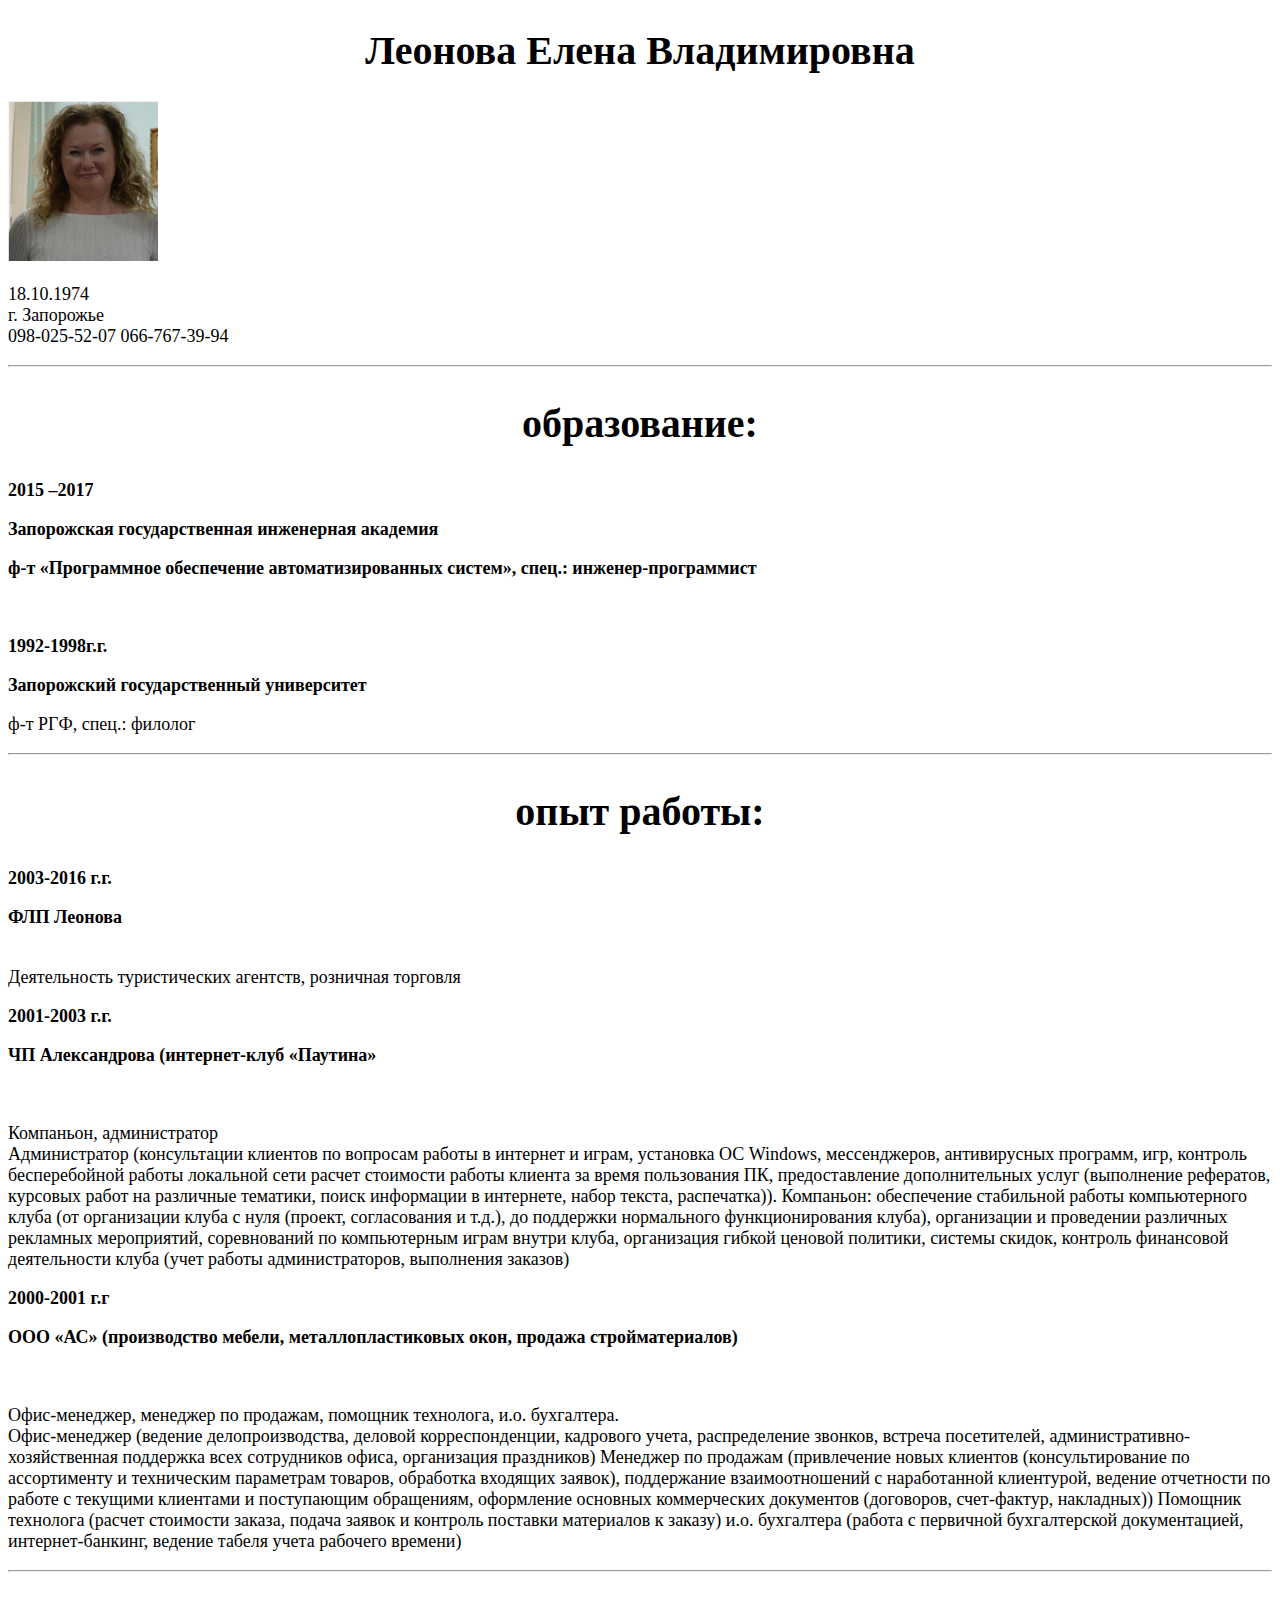
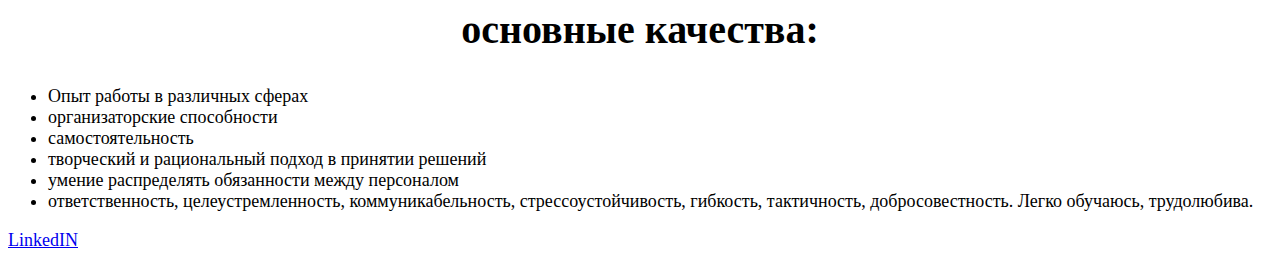
==== L1/index.html @ 69a7fa28 "first commit" ====
<!DOCTYPE html>
<html lang="ru">
<head>
    <meta charset="UTF-8">
    <meta name="viewport" content="width=device-width, initial-scale=1.0">
    <meta http-equiv="X-UA-Compatible" content="ie=edge">
    <link rel="stylesheet" href="./styles/styles.css">
    <title>Резюме</title>
</head>
<body>
    <main>
        <article>
        <h1>Леонова Елена Владимировна</h1>
            <img src="img/leonova_foto.jpg" alt="Фото Леонова" />
           <p>18.10.1974
            <br>
            г. Запорожье
            <br>
            098-025-52-07
            066-767-39-94</p>
        </article>
        <hr>
        <article>
            <h2>образование:</h2>
            <p><b>2015 –2017</b></p>
            <p><b>Запорожская государственная инженерная академия</b></p>
            <p><b>ф-т «Программное обеспечение автоматизированных систем», спец.: инженер-программист</b></p>
            <br>
            <p><b>1992-1998г.г.</b></p>
            <p><b>Запорожский государственный университет</b></p>
            <p>ф-т РГФ, спец.: филолог</p>
        </article>
        <hr>
        <article>
            <h2>опыт работы:</h2>
            <p><b>2003-2016 г.г.</b></p>
            <p><b>ФЛП Леонова</b></p>
			<br>
            Деятельность туристических агентств, розничная торговля
            <br>
            <p><b>2001-2003 г.г.</b></p>
            <p><b>ЧП Александрова (интернет-клуб «Паутина»</b></p>
            <br>
            <p>Компаньон, администратор
			<br>
            Администратор (консультации клиентов по вопросам работы в интернет и играм, установка ОС Windows, мессенджеров, антивирусных программ, игр, контроль бесперебойной работы локальной сети расчет стоимости работы клиента за время пользования ПК, предоставление дополнительных услуг (выполнение рефератов, курсовых работ на различные тематики, поиск информации в интернете, набор текста, распечатка)).
            Компаньон: обеспечение стабильной работы компьютерного клуба (от организации клуба с нуля (проект, согласования и т.д.), до поддержки нормального функционирования клуба), организации и проведении различных рекламных мероприятий, соревнований по компьютерным играм внутри клуба, организация гибкой ценовой политики, системы скидок, контроль финансовой деятельности клуба (учет работы администраторов, выполнения заказов)</p>
			<p><b>2000-2001 г.г</b></p>
			<p><b>ООО «АС» (производство мебели, металлопластиковых окон, продажа стройматериалов)</b></p>
            <br>
			<p>Офис-менеджер, менеджер по продажам, помощник технолога, и.о. бухгалтера.
			<br>
            Oфис-менеджер (ведение делопроизводства, деловой корреспонденции, кадрового учета, распределение звонков, встреча посетителей, административно-хозяйственная поддержка всех сотрудников офиса, организация праздников)
            Менеджер по продажам (привлечение новых клиентов (консультирование по ассортименту и техническим параметрам товаров, обработка входящих заявок), поддержание взаимоотношений с наработанной клиентурой, ведение отчетности по работе с текущими клиентами и поступающим обращениям, оформление основных коммерческих документов (договоров, счет-фактур, накладных))
            Помощник технолога (расчет стоимости заказа, подача заявок и контроль поставки материалов к заказу)
            и.о. бухгалтера (работа с первичной бухгалтерской документацией, интернет-банкинг, ведение табеля учета рабочего времени)</p>
        </article>
    </main>
    <hr>
    <footer>
            <h2>основные качества:</h2>
            <ul>
                <li>Опыт работы в различных сферах</li>
                <li>организаторские способности</li>
                <li>самостоятельность</li>
                <li>творческий и рациональный подход в принятии решений</li>
                <li>умение распределять обязанности между персоналом</li>
                <li>ответственность, целеустремленность, коммуникабельность, стрессоустойчивость, гибкость, тактичность, добросовестность. Легко обучаюсь, трудолюбива.</li>
            </ul>    
            <p><a href="https://">LinkedIN</a></p>
    </footer>
</body>
</html>
---- L1/styles/styles.css ----
body {
	background-color: #fff;
	font-size: 18px;
	color: #000;
}

h1, h2 {
	text-align: center;
	font-size: 40px;
}

img {
	width: 150px;
	height: 160px;
}
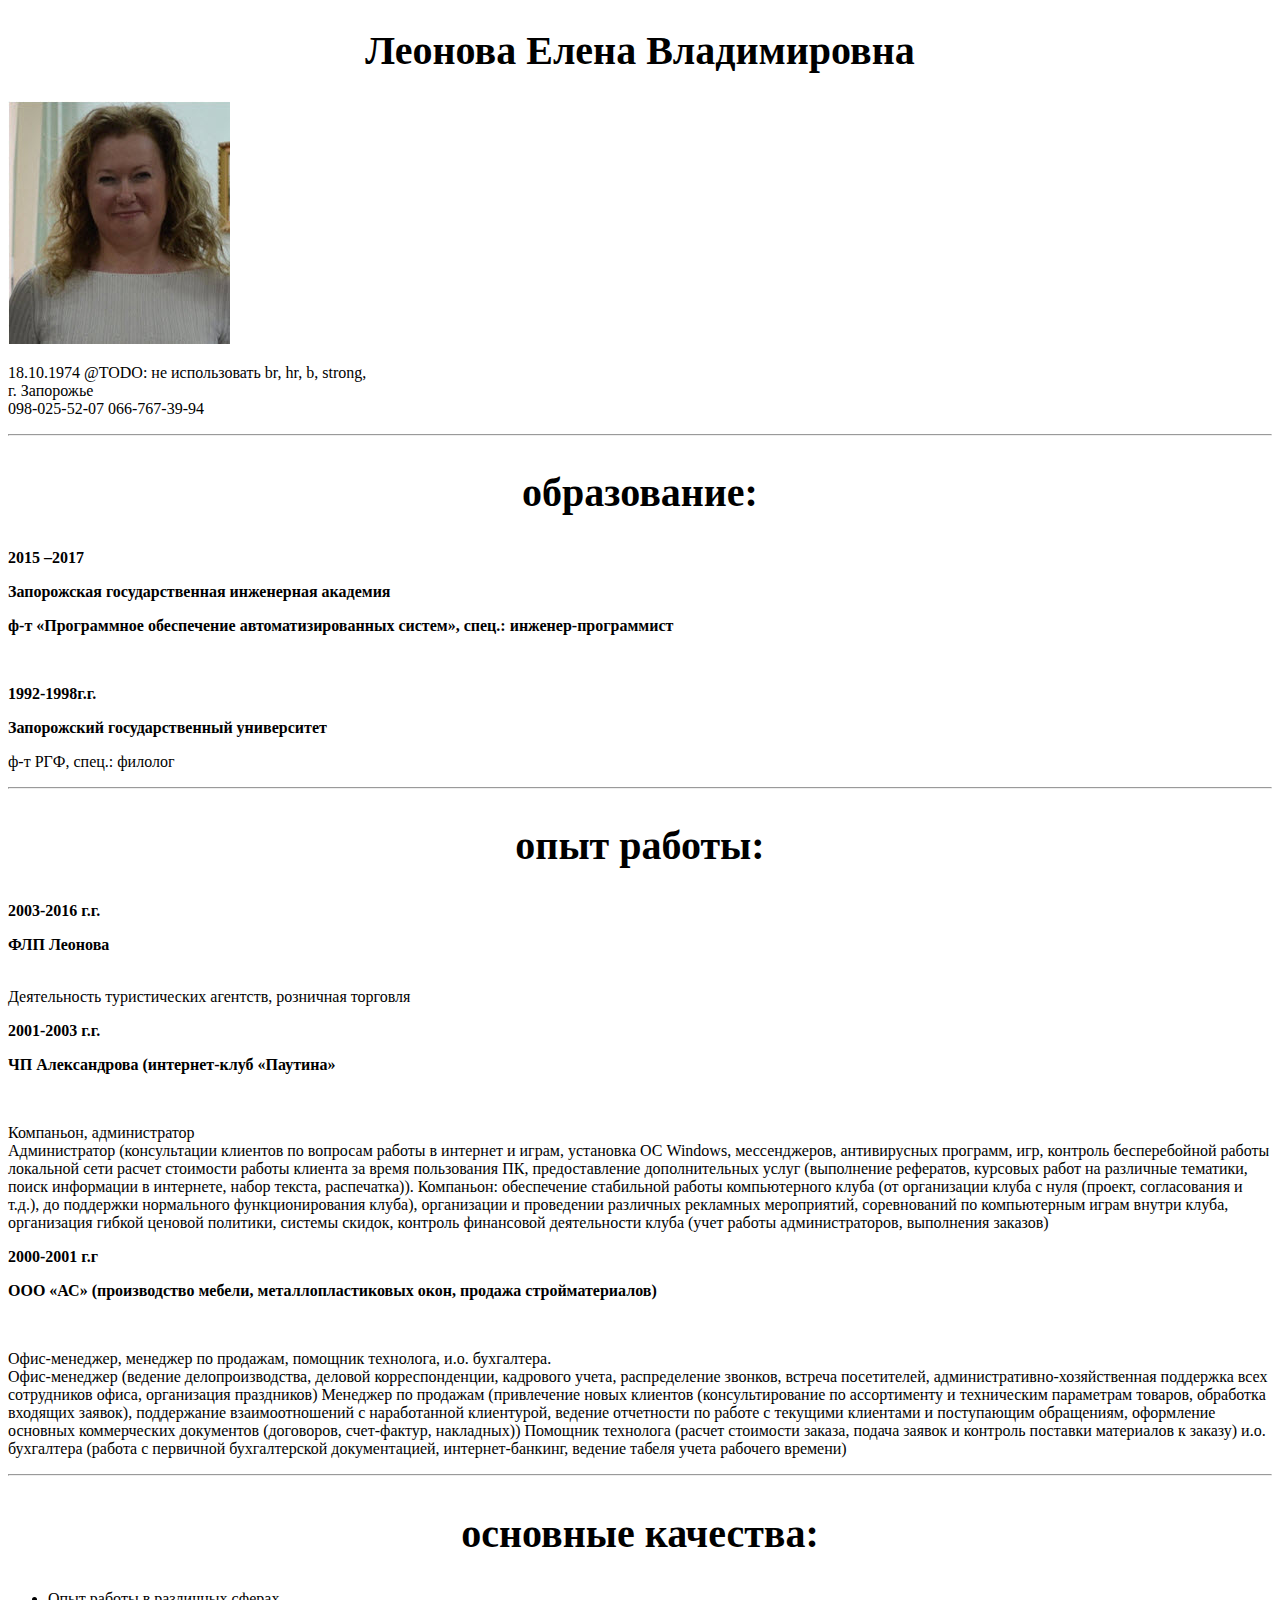
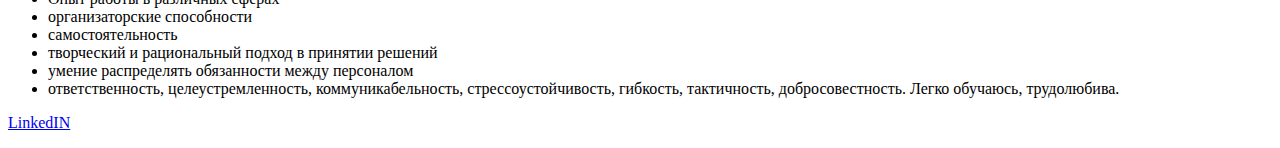
==== commit 2bef0ad8: "add-todos" ====
--- a/L1/index.html
+++ b/L1/index.html
@@ -1,73 +1,107 @@
 <!DOCTYPE html>
 <html lang="ru">
+
 <head>
     <meta charset="UTF-8">
     <meta name="viewport" content="width=device-width, initial-scale=1.0">
     <meta http-equiv="X-UA-Compatible" content="ie=edge">
     <link rel="stylesheet" href="./styles/styles.css">
     <title>Резюме</title>
+    <!-- @TOOO: отступы, нужно чтобы везде были одинаковые отступы, удалять лишние отступы -->
 </head>
+
 <body>
     <main>
         <article>
-        <h1>Леонова Елена Владимировна</h1>
+            <h1>Леонова Елена Владимировна</h1>
             <img src="img/leonova_foto.jpg" alt="Фото Леонова" />
-           <p>18.10.1974
-            <br>
-            г. Запорожье
-            <br>
-            098-025-52-07
-            066-767-39-94</p>
+            <p>18.10.1974 @TODO: не использовать br, hr, b, strong,
+                <br> г. Запорожье
+                <br> 098-025-52-07 066-767-39-94
+            </p>
         </article>
         <hr>
         <article>
             <h2>образование:</h2>
-            <p><b>2015 –2017</b></p>
-            <p><b>Запорожская государственная инженерная академия</b></p>
-            <p><b>ф-т «Программное обеспечение автоматизированных систем», спец.: инженер-программист</b></p>
+            <p>
+                <b>2015 –2017</b>
+            </p>
+            <p>
+                <b>Запорожская государственная инженерная академия</b>
+            </p>
+            <p>
+                <b>ф-т «Программное обеспечение автоматизированных систем», спец.: инженер-программист</b>
+            </p>
             <br>
-            <p><b>1992-1998г.г.</b></p>
-            <p><b>Запорожский государственный университет</b></p>
+            <p>
+                <b>1992-1998г.г.</b>
+            </p>
+            <p>
+                <b>Запорожский государственный университет</b>
+            </p>
             <p>ф-т РГФ, спец.: филолог</p>
         </article>
         <hr>
         <article>
             <h2>опыт работы:</h2>
-            <p><b>2003-2016 г.г.</b></p>
-            <p><b>ФЛП Леонова</b></p>
-			<br>
-            Деятельность туристических агентств, розничная торговля
+            <p>
+                <b>2003-2016 г.г.</b>
+            </p>
+            <p>
+                <b>ФЛП Леонова</b>
+            </p>
+            <br> Деятельность туристических агентств, розничная торговля
             <br>
-            <p><b>2001-2003 г.г.</b></p>
-            <p><b>ЧП Александрова (интернет-клуб «Паутина»</b></p>
+            <p>
+                <b>2001-2003 г.г.</b>
+            </p>
+            <p>
+                <b>ЧП Александрова (интернет-клуб «Паутина»</b>
+            </p>
             <br>
             <p>Компаньон, администратор
-			<br>
-            Администратор (консультации клиентов по вопросам работы в интернет и играм, установка ОС Windows, мессенджеров, антивирусных программ, игр, контроль бесперебойной работы локальной сети расчет стоимости работы клиента за время пользования ПК, предоставление дополнительных услуг (выполнение рефератов, курсовых работ на различные тематики, поиск информации в интернете, набор текста, распечатка)).
-            Компаньон: обеспечение стабильной работы компьютерного клуба (от организации клуба с нуля (проект, согласования и т.д.), до поддержки нормального функционирования клуба), организации и проведении различных рекламных мероприятий, соревнований по компьютерным играм внутри клуба, организация гибкой ценовой политики, системы скидок, контроль финансовой деятельности клуба (учет работы администраторов, выполнения заказов)</p>
-			<p><b>2000-2001 г.г</b></p>
-			<p><b>ООО «АС» (производство мебели, металлопластиковых окон, продажа стройматериалов)</b></p>
+                <br> Администратор (консультации клиентов по вопросам работы в интернет и играм, установка ОС Windows, мессенджеров,
+                антивирусных программ, игр, контроль бесперебойной работы локальной сети расчет стоимости работы клиента
+                за время пользования ПК, предоставление дополнительных услуг (выполнение рефератов, курсовых работ на различные
+                тематики, поиск информации в интернете, набор текста, распечатка)). Компаньон: обеспечение стабильной работы
+                компьютерного клуба (от организации клуба с нуля (проект, согласования и т.д.), до поддержки нормального
+                функционирования клуба), организации и проведении различных рекламных мероприятий, соревнований по компьютерным
+                играм внутри клуба, организация гибкой ценовой политики, системы скидок, контроль финансовой деятельности
+                клуба (учет работы администраторов, выполнения заказов)</p>
+            <p>
+                <b>2000-2001 г.г</b>
+            </p>
+            <p>
+                <b>ООО «АС» (производство мебели, металлопластиковых окон, продажа стройматериалов)</b>
+            </p>
             <br>
-			<p>Офис-менеджер, менеджер по продажам, помощник технолога, и.о. бухгалтера.
-			<br>
-            Oфис-менеджер (ведение делопроизводства, деловой корреспонденции, кадрового учета, распределение звонков, встреча посетителей, административно-хозяйственная поддержка всех сотрудников офиса, организация праздников)
-            Менеджер по продажам (привлечение новых клиентов (консультирование по ассортименту и техническим параметрам товаров, обработка входящих заявок), поддержание взаимоотношений с наработанной клиентурой, ведение отчетности по работе с текущими клиентами и поступающим обращениям, оформление основных коммерческих документов (договоров, счет-фактур, накладных))
-            Помощник технолога (расчет стоимости заказа, подача заявок и контроль поставки материалов к заказу)
-            и.о. бухгалтера (работа с первичной бухгалтерской документацией, интернет-банкинг, ведение табеля учета рабочего времени)</p>
+            <p>Офис-менеджер, менеджер по продажам, помощник технолога, и.о. бухгалтера.
+                <br> Oфис-менеджер (ведение делопроизводства, деловой корреспонденции, кадрового учета, распределение звонков,
+                встреча посетителей, административно-хозяйственная поддержка всех сотрудников офиса, организация праздников)
+                Менеджер по продажам (привлечение новых клиентов (консультирование по ассортименту и техническим параметрам
+                товаров, обработка входящих заявок), поддержание взаимоотношений с наработанной клиентурой, ведение отчетности
+                по работе с текущими клиентами и поступающим обращениям, оформление основных коммерческих документов (договоров,
+                счет-фактур, накладных)) Помощник технолога (расчет стоимости заказа, подача заявок и контроль поставки материалов
+                к заказу) и.о. бухгалтера (работа с первичной бухгалтерской документацией, интернет-банкинг, ведение табеля
+                учета рабочего времени)</p>
         </article>
     </main>
     <hr>
     <footer>
-            <h2>основные качества:</h2>
-            <ul>
-                <li>Опыт работы в различных сферах</li>
-                <li>организаторские способности</li>
-                <li>самостоятельность</li>
-                <li>творческий и рациональный подход в принятии решений</li>
-                <li>умение распределять обязанности между персоналом</li>
-                <li>ответственность, целеустремленность, коммуникабельность, стрессоустойчивость, гибкость, тактичность, добросовестность. Легко обучаюсь, трудолюбива.</li>
-            </ul>    
-            <p><a href="https://">LinkedIN</a></p>
+        <h2>основные качества:</h2>
+        <ul>
+            <li>Опыт работы в различных сферах</li>
+            <li>организаторские способности</li>
+            <li>самостоятельность</li>
+            <li>творческий и рациональный подход в принятии решений</li>
+            <li>умение распределять обязанности между персоналом</li>
+            <li>ответственность, целеустремленность, коммуникабельность, стрессоустойчивость, гибкость, тактичность, добросовестность.
+                Легко обучаюсь, трудолюбива.</li>
+        </ul>
+        <p>
+            <a href="https://">LinkedIN</a>
+        </p>
     </footer>
 </body>
+
 </html>--- a/L1/styles/styles.css
+++ b/L1/styles/styles.css
@@ -1,3 +1,4 @@
+// @TODO: отступы
 body {
 	background-color: #fff;
 	font-size: 18px;
@@ -9,6 +10,7 @@
 	font-size: 40px;
 }
 
+// @TODO: размеры для дива обертки надо задавтаь, для картинки все должно быть отосительно
 img {
 	width: 150px;
 	height: 160px;
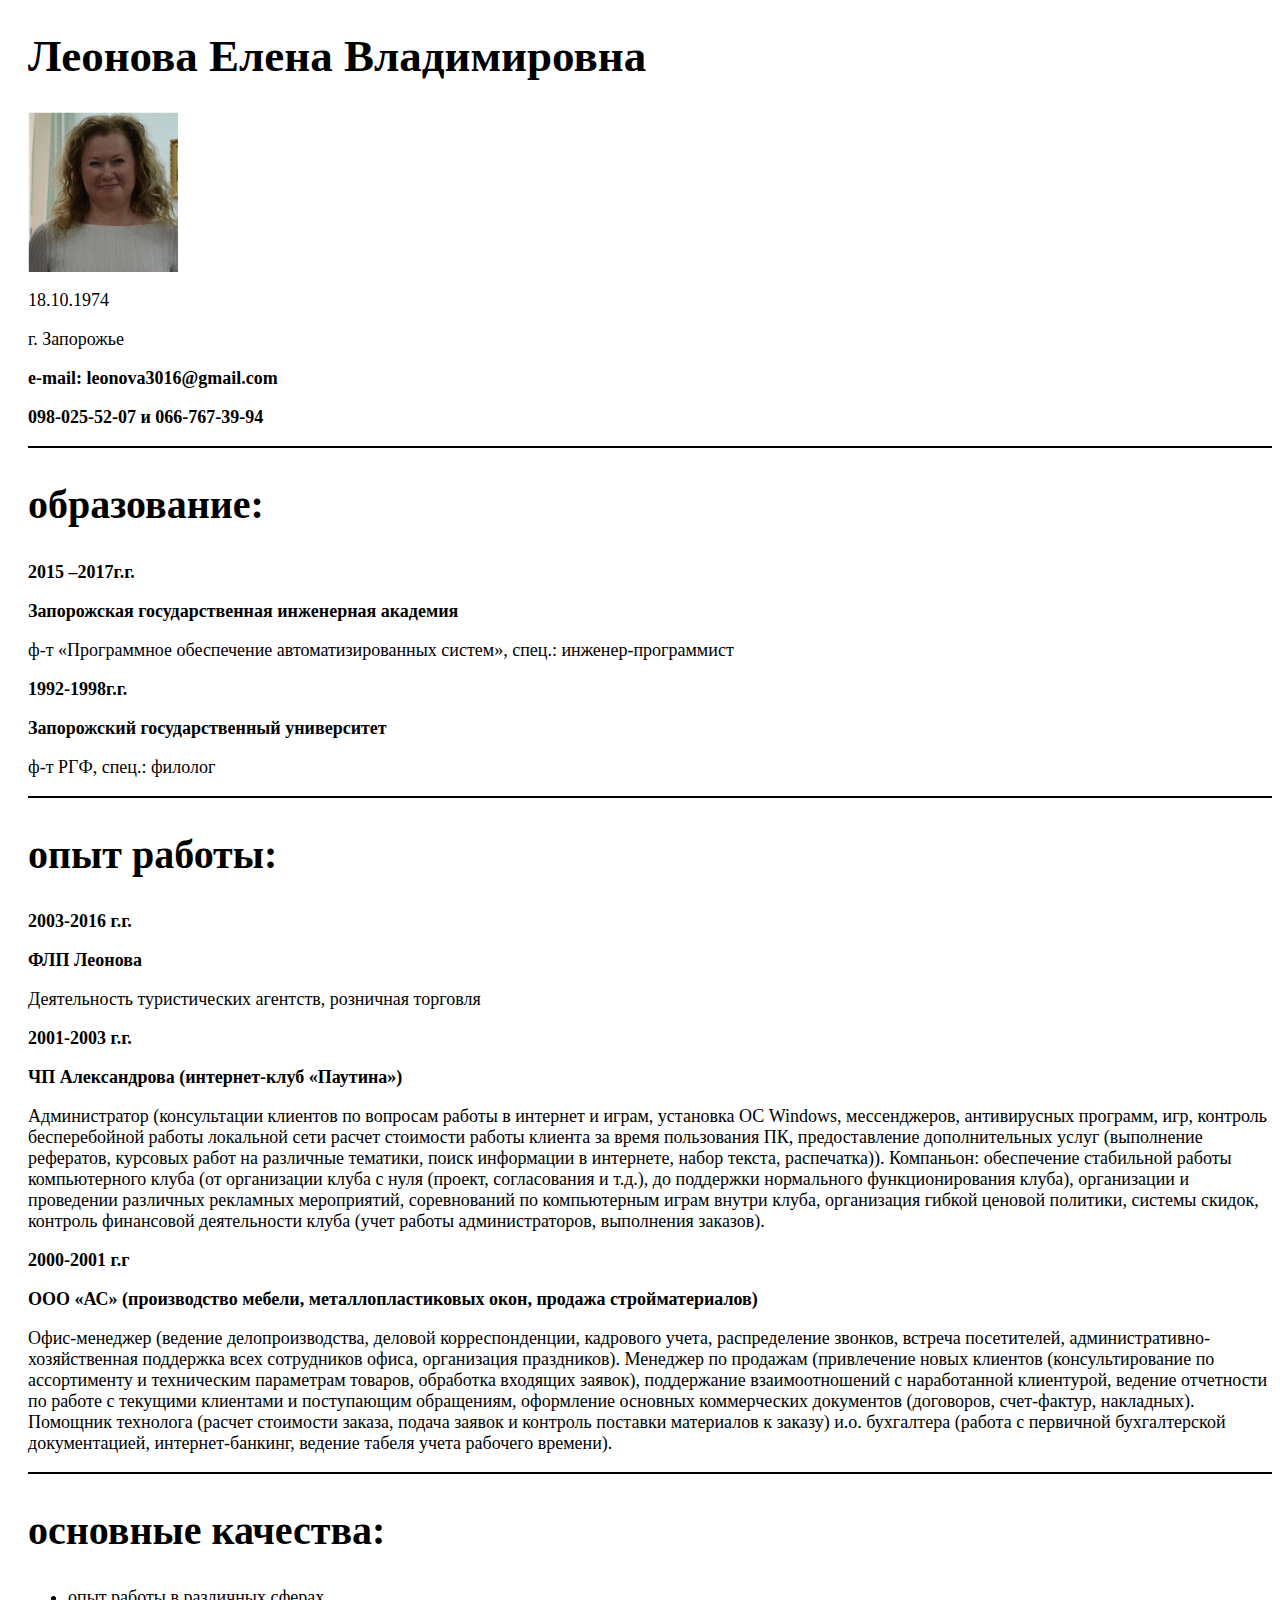
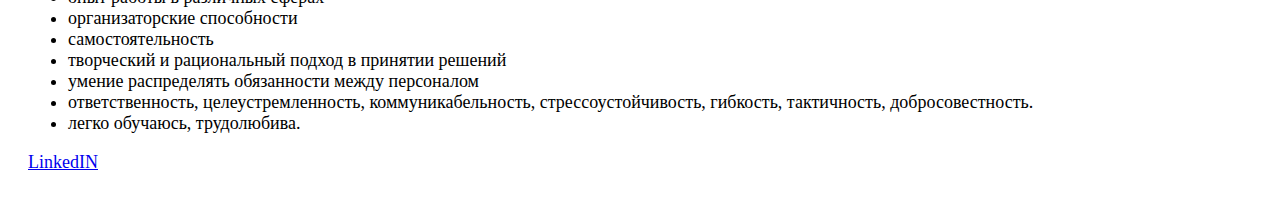
==== commit 994ffcb9: "second version" ====
--- a/L1/index.html
+++ b/L1/index.html
@@ -2,106 +2,129 @@
 <html lang="ru">
 
 <head>
-    <meta charset="UTF-8">
-    <meta name="viewport" content="width=device-width, initial-scale=1.0">
-    <meta http-equiv="X-UA-Compatible" content="ie=edge">
-    <link rel="stylesheet" href="./styles/styles.css">
-    <title>Резюме</title>
-    <!-- @TOOO: отступы, нужно чтобы везде были одинаковые отступы, удалять лишние отступы -->
+  <meta charset="UTF-8">
+  <meta name="viewport" content="width=device-width, initial-scale=1.0">
+  <meta http-equiv="X-UA-Compatible" content="ie=edge">
+  <link rel="stylesheet" href="./styles/styles.css">
+  <title>Резюме</title>
 </head>
 
 <body>
-    <main>
-        <article>
-            <h1>Леонова Елена Владимировна</h1>
-            <img src="img/leonova_foto.jpg" alt="Фото Леонова" />
-            <p>18.10.1974 @TODO: не использовать br, hr, b, strong,
-                <br> г. Запорожье
-                <br> 098-025-52-07 066-767-39-94
-            </p>
-        </article>
-        <hr>
-        <article>
-            <h2>образование:</h2>
-            <p>
-                <b>2015 –2017</b>
-            </p>
-            <p>
-                <b>Запорожская государственная инженерная академия</b>
-            </p>
-            <p>
-                <b>ф-т «Программное обеспечение автоматизированных систем», спец.: инженер-программист</b>
-            </p>
-            <br>
-            <p>
-                <b>1992-1998г.г.</b>
-            </p>
-            <p>
-                <b>Запорожский государственный университет</b>
-            </p>
-            <p>ф-т РГФ, спец.: филолог</p>
-        </article>
-        <hr>
-        <article>
-            <h2>опыт работы:</h2>
-            <p>
-                <b>2003-2016 г.г.</b>
-            </p>
-            <p>
-                <b>ФЛП Леонова</b>
-            </p>
-            <br> Деятельность туристических агентств, розничная торговля
-            <br>
-            <p>
-                <b>2001-2003 г.г.</b>
-            </p>
-            <p>
-                <b>ЧП Александрова (интернет-клуб «Паутина»</b>
-            </p>
-            <br>
-            <p>Компаньон, администратор
-                <br> Администратор (консультации клиентов по вопросам работы в интернет и играм, установка ОС Windows, мессенджеров,
-                антивирусных программ, игр, контроль бесперебойной работы локальной сети расчет стоимости работы клиента
-                за время пользования ПК, предоставление дополнительных услуг (выполнение рефератов, курсовых работ на различные
-                тематики, поиск информации в интернете, набор текста, распечатка)). Компаньон: обеспечение стабильной работы
-                компьютерного клуба (от организации клуба с нуля (проект, согласования и т.д.), до поддержки нормального
-                функционирования клуба), организации и проведении различных рекламных мероприятий, соревнований по компьютерным
-                играм внутри клуба, организация гибкой ценовой политики, системы скидок, контроль финансовой деятельности
-                клуба (учет работы администраторов, выполнения заказов)</p>
-            <p>
-                <b>2000-2001 г.г</b>
-            </p>
-            <p>
-                <b>ООО «АС» (производство мебели, металлопластиковых окон, продажа стройматериалов)</b>
-            </p>
-            <br>
-            <p>Офис-менеджер, менеджер по продажам, помощник технолога, и.о. бухгалтера.
-                <br> Oфис-менеджер (ведение делопроизводства, деловой корреспонденции, кадрового учета, распределение звонков,
-                встреча посетителей, административно-хозяйственная поддержка всех сотрудников офиса, организация праздников)
-                Менеджер по продажам (привлечение новых клиентов (консультирование по ассортименту и техническим параметрам
-                товаров, обработка входящих заявок), поддержание взаимоотношений с наработанной клиентурой, ведение отчетности
-                по работе с текущими клиентами и поступающим обращениям, оформление основных коммерческих документов (договоров,
-                счет-фактур, накладных)) Помощник технолога (расчет стоимости заказа, подача заявок и контроль поставки материалов
-                к заказу) и.о. бухгалтера (работа с первичной бухгалтерской документацией, интернет-банкинг, ведение табеля
-                учета рабочего времени)</p>
-        </article>
-    </main>
-    <hr>
-    <footer>
-        <h2>основные качества:</h2>
-        <ul>
-            <li>Опыт работы в различных сферах</li>
-            <li>организаторские способности</li>
-            <li>самостоятельность</li>
-            <li>творческий и рациональный подход в принятии решений</li>
-            <li>умение распределять обязанности между персоналом</li>
-            <li>ответственность, целеустремленность, коммуникабельность, стрессоустойчивость, гибкость, тактичность, добросовестность.
-                Легко обучаюсь, трудолюбива.</li>
-        </ul>
-        <p>
-            <a href="https://">LinkedIN</a>
-        </p>
-    </footer>
+  <main>
+    <article class="main_info">
+      <h1>Леонова Елена Владимировна</h1>
+        <div class="img-container">
+          <img src="./img/leonova_foto.jpg" alt="Фото Леонова"/>
+        </div>
+        <div>
+          <p>
+            18.10.1974
+          </p>
+          <p>
+            г. Запорожье
+          </p>
+          <p class="paragraphly">
+            e-mail: leonova3016@gmail.com
+          </p>
+          <p class="paragraphly">
+            098-025-52-07 и 066-767-39-94
+          </p>
+        </div>
+    </article>
+    <article class="education">
+      <h2>образование:</h2>
+        <div>
+          <p class="paragraphly">
+            2015 –2017г.г.
+          </p>
+          <p class="paragraphly">
+            Запорожская государственная инженерная академия
+          </p>
+          <p>
+            ф-т «Программное обеспечение автоматизированных систем», спец.: инженер-программист
+          </p>
+        </div>
+        <div>
+          <p class="paragraphly">
+            1992-1998г.г.
+          </p>
+          <p class="paragraphly">
+            Запорожский государственный университет
+          </p>
+          <p>
+            ф-т РГФ, спец.: филолог
+          </p>
+        </div>
+    </article>
+    <article class="experience">
+      <h2>опыт работы:</h2>
+        <div>
+          <p class="paragraphly">
+            2003-2016 г.г.
+          </p>
+          <p class="paragraphly">
+            ФЛП Леонова
+          </p>
+          <p>
+            Деятельность туристических агентств, розничная торговля
+          </p>
+        </div>
+        <div>
+          <p class="paragraphly">
+            2001-2003 г.г.
+          </p>
+          <p class="paragraphly">
+            ЧП Александрова (интернет-клуб «Паутина»)
+          </p>
+          <p>
+            Администратор (консультации клиентов по вопросам работы в интернет и играм, установка 
+            ОС Windows, мессенджеров, антивирусных программ, игр, контроль бесперебойной работы 
+            локальной сети расчет стоимости работы клиента за время пользования ПК, предоставление 
+            дополнительных услуг (выполнение рефератов, курсовых работ на различные тематики, поиск 
+            информации в интернете, набор текста, распечатка)). Компаньон: обеспечение стабильной 
+            работы компьютерного клуба (от организации клуба с нуля (проект, согласования и т.д.), 
+            до поддержки нормального функционирования клуба), организации и проведении различных 
+            рекламных мероприятий, соревнований по компьютерным играм внутри клуба, организация 
+            гибкой ценовой политики, системы скидок, контроль финансовой деятельности клуба (учет 
+            работы администраторов, выполнения заказов).
+          </p>
+        </div>
+        <div>
+          <p class="paragraphly">
+            2000-2001 г.г
+          </p>
+          <p class="paragraphly">
+            ООО «АС» (производство мебели, металлопластиковых окон, продажа стройматериалов)
+          </p>
+          <p>
+            Oфис-менеджер (ведение делопроизводства, деловой корреспонденции, кадрового учета, 
+            распределение звонков, встреча посетителей, административно-хозяйственная поддержка всех 
+            сотрудников офиса, организация праздников). Менеджер по продажам (привлечение новых клиентов 
+            (консультирование по ассортименту и техническим параметрам товаров, обработка входящих заявок), 
+            поддержание взаимоотношений с наработанной клиентурой, ведение отчетности по работе с текущими 
+            клиентами и поступающим обращениям, оформление основных коммерческих документов (договоров, 
+            счет-фактур, накладных). Помощник технолога (расчет стоимости заказа, подача заявок и контроль 
+            поставки материалов к заказу) и.о. бухгалтера (работа с первичной бухгалтерской документацией, 
+            интернет-банкинг, ведение табеля учета рабочего времени).
+          </p>
+        </div>
+    </article>
+  </main>
+  <footer>
+    <h2>основные качества:</h2>
+    <ul>
+      <li>опыт работы в различных сферах</li>
+      <li>организаторские способности</li>
+      <li>самостоятельность</li>
+      <li>творческий и рациональный подход в принятии решений</li>
+      <li>умение распределять обязанности между персоналом</li>
+      <li>ответственность, целеустремленность, коммуникабельность, стрессоустойчивость, гибкость, тактичность, добросовестность.
+      <li>легко обучаюсь, трудолюбива.</li>
+    </ul>
+    <p>
+      <a href="https://">LinkedIN</a>
+    </p>
+  </footer>
 </body>
 
 </html>--- a/L1/styles/styles.css
+++ b/L1/styles/styles.css
@@ -1,17 +1,43 @@
-// @TODO: отступы
 body {
 	background-color: #fff;
 	font-size: 18px;
-	color: #000;
 }
 
-h1, h2 {
-	text-align: center;
+h1 {
+	font-size: 45px;
+}
+
+h2 {
 	font-size: 40px;
 }
 
-// @TODO: размеры для дива обертки надо задавтаь, для картинки все должно быть отосительно
-img {
-	width: 150px;
+div.img-container {
+	background-size: cover;
+	width: 150px; 
 	height: 160px;
+	overflow: hidden;
+}
+
+.img-container img {
+	width: 100%;
+	height: 100%;
+}
+
+.main_info,
+.education,
+.experience {
+	border-bottom: 2px solid #000;
+	margin-left: 20px;
+	margin-top: 20px;
+	margin-bottom: 30px;
+}
+
+footer {
+	margin-top: 20px;
+	margin-left: 20px;
+	margin-bottom: 30px;
+}
+
+.paragraphly {
+	font-weight:bold;
 }